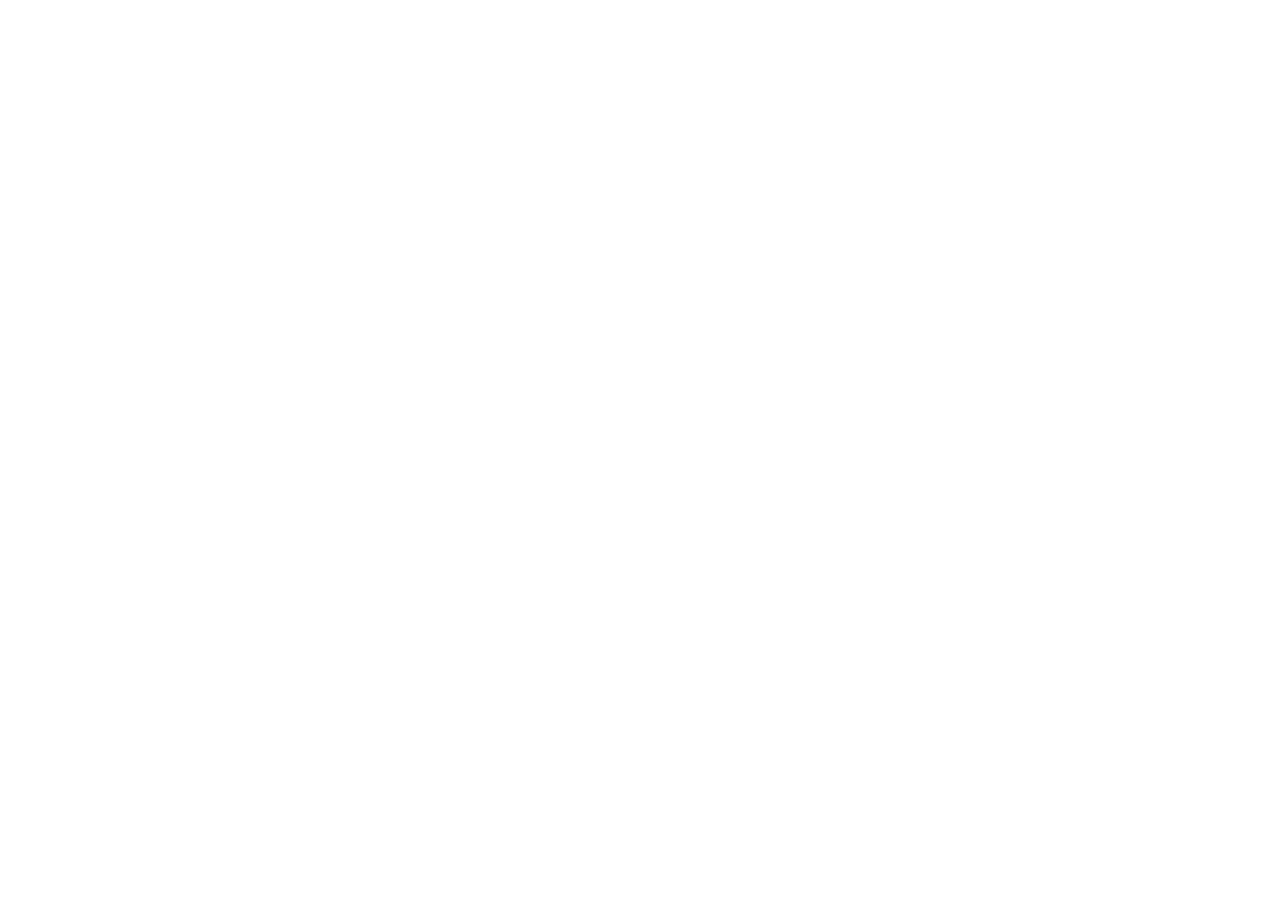
==== Assignment3/index.html @ d1d7b7c9 "initial commit for assignment 3" ====
<!DOCTYPE html>
<html lang="en">
  <head>
    <meta charset="UTF-8" />
    <meta name="viewport" content="width=device-width, initial-scale=1.0" />
    <title>Assignment 3 | Third-Party APIs</title>
    <link rel="stylesheet" href="./css/style.css" />
    <script src="./js/script.js" defer></script>
  </head>
  <body></body>
</html>
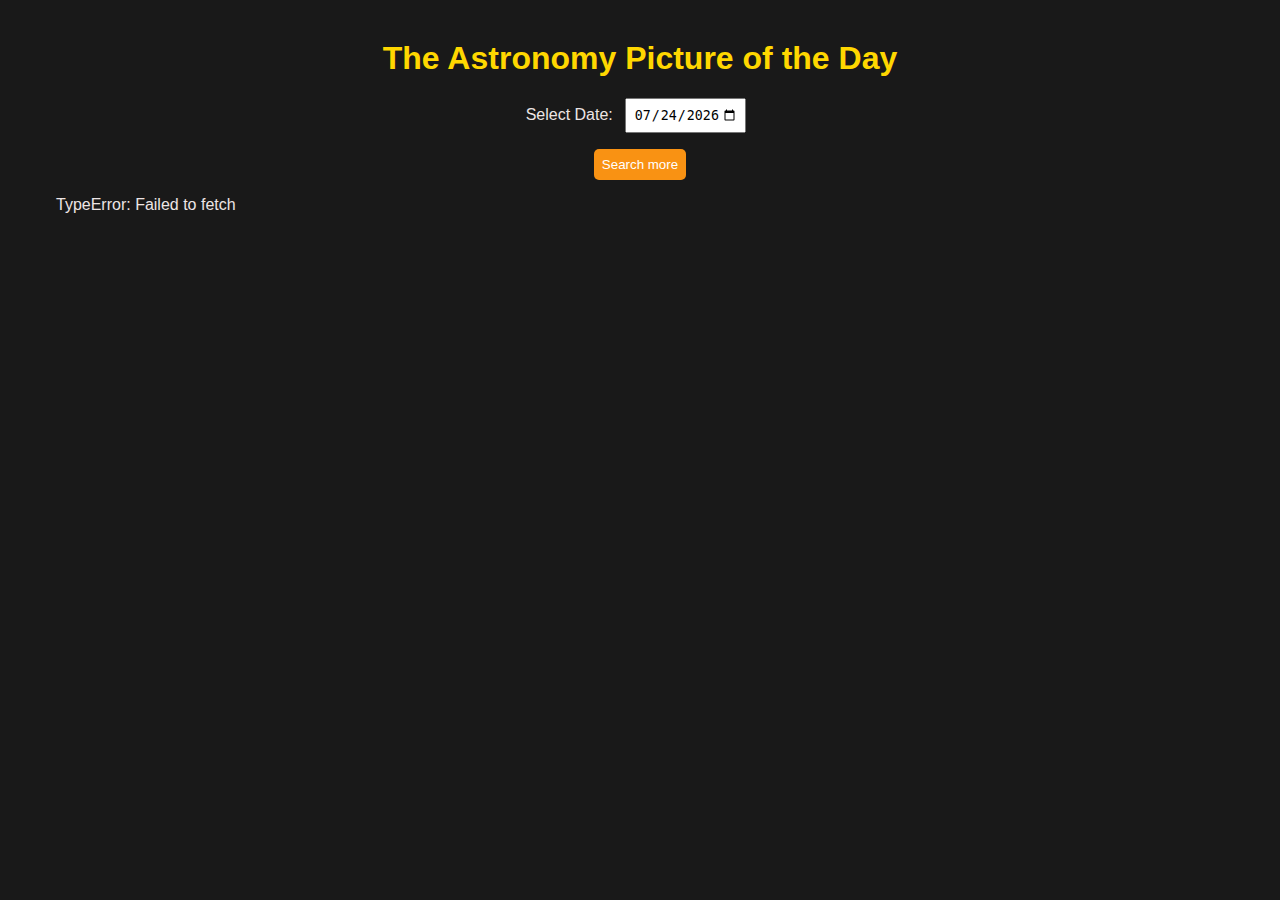
==== commit a654a5b7: "Updated HTML structure and js functions" ====
--- a/Assignment3/index.html
+++ b/Assignment3/index.html
@@ -7,5 +7,34 @@
     <link rel="stylesheet" href="./css/style.css" />
     <script src="./js/script.js" defer></script>
   </head>
-  <body></body>
+  <body>
+    <div class="container">
+      <h1>The Astronomy Picture of the Day</h1>
+      <div>
+        <div>
+          <label for="date">Select Date: </label
+          ><input type="date" name="date" id="date" />
+        </div>
+        <div class="main-image"></div>
+        <div>
+          <button type="button">Search more</button>
+        </div>
+      </div>
+      <p class="error"></p>
+      <div class="news-list hide">
+        <h2>News List</h2>
+        <table>
+          <thead>
+            <tr>
+              <th>title</th>
+              <th>description</th>
+              <th>published date</th>
+            </tr>
+          </thead>
+          <tbody></tbody>
+        </table>
+        <p class="hide">No article about the topic.</p>
+      </div>
+    </div>
+  </body>
 </html>
--- a/Assignment3/css/style.css
+++ b/Assignment3/css/style.css
@@ -0,0 +1,88 @@
+/* common */
+body {
+  font-family: sans-serif;
+  background-color: rgba(0, 0, 0, 0.9);
+}
+h1 {
+  color: #ffd700;
+  text-align: center;
+  font-size: 2em;
+  margin-top: 0;
+}
+input {
+  padding: 0.4rem;
+  margin: 0 0.5rem;
+}
+button {
+  padding: 0.5rem;
+  border-radius: 5px;
+  background-color: #f99213;
+  color: #fff;
+  border: none;
+  cursor: pointer;
+}
+button:hover {
+  background-color: #e18515;
+}
+img {
+  max-width: 100%;
+  color: #ede5e5;
+}
+table {
+  border-spacing: 0;
+}
+th {
+  text-align: left;
+}
+th,
+td {
+  padding: 0.5rem 0;
+  border-bottom: 1px solid #777;
+}
+.hide {
+  display: none;
+}
+.show {
+  display: block;
+}
+.error {
+  color: #ede5e5;
+}
+
+/* container */
+.container {
+  padding: 2rem 3rem;
+}
+
+/* main image and input area */
+.container h1 + div {
+  width: 80%;
+  margin: 0 auto;
+  color: #ede5e5;
+  text-align: center;
+}
+.main-image {
+  margin: 1rem 0;
+  color: #ede5e5;
+}
+.main-image img {
+  max-height: 60vh;
+  margin: 0 auto;
+}
+.main-image p {
+  text-align: left;
+}
+
+/* news list */
+.news-list {
+  background-color: #f6f3f3;
+  padding: 1rem 2rem;
+  border-radius: 10px;
+  margin-top: 1rem;
+}
+.news-list table a:link {
+  color: #f99213;
+}
+.news-list table a:visited {
+  color: #844f0f;
+}
